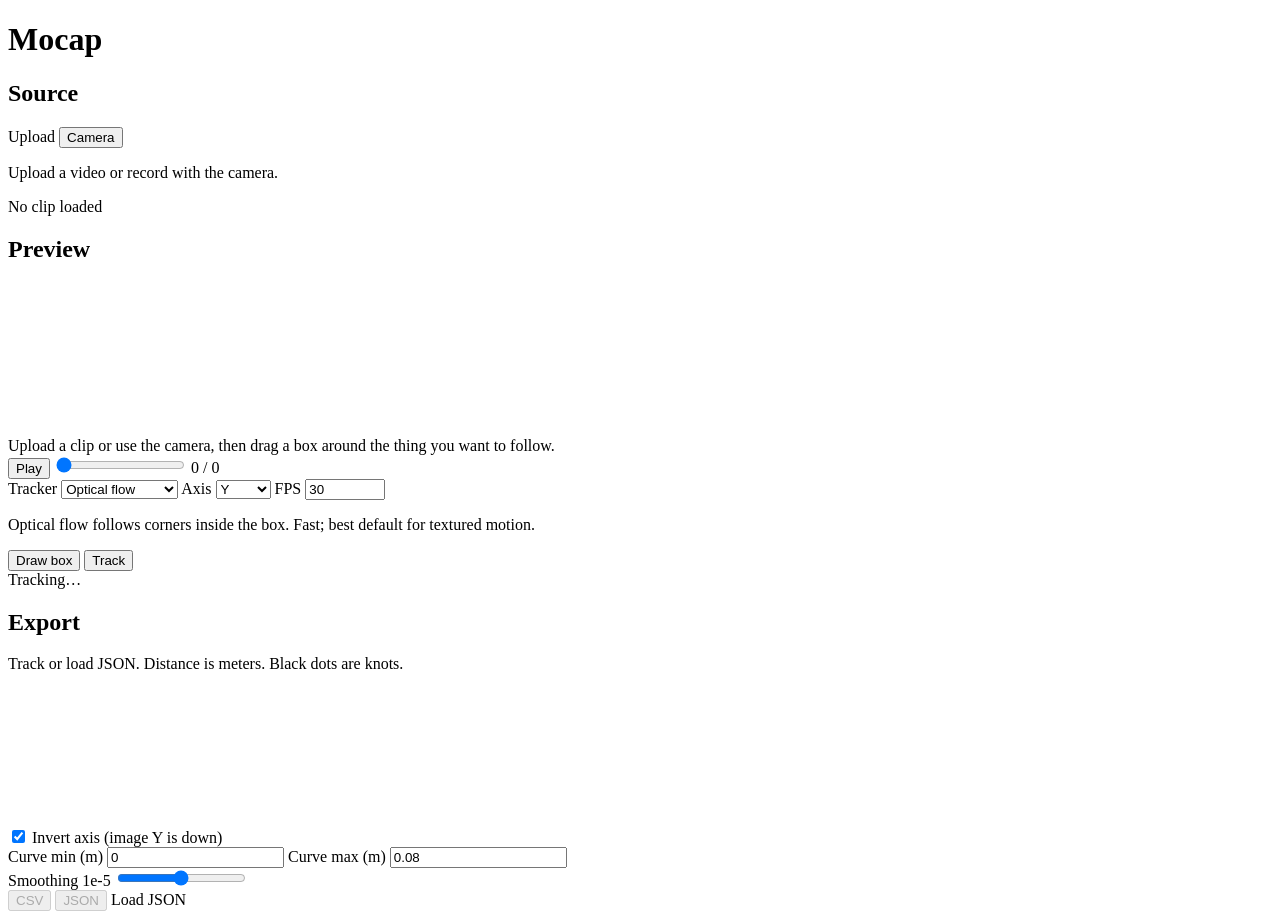
==== webapp/static/index.html @ e82bb7cd "Add mocap web app source for tracking, spline fitting, and CSV/JSON export." ====
<!DOCTYPE html>
<html lang="en">
<head>
  <meta charset="UTF-8" />
  <meta name="viewport" content="width=device-width, initial-scale=1.0" />
  <title>Mocap</title>
  <link rel="preconnect" href="https://fonts.googleapis.com" />
  <link rel="preconnect" href="https://fonts.gstatic.com" crossorigin />
  <link href="https://fonts.googleapis.com/css2?family=IBM+Plex+Mono:wght@400;500&family=Syne:wght@500;700;800&display=swap" rel="stylesheet" />
  <link rel="stylesheet" href="/styles.css?v=67" />
</head>
<body>
  <div class="app">
    <header class="top">
      <h1>Mocap</h1>
    </header>

    <section class="source-bar">
      <h2>Source</h2>
      <div class="row source-actions">
        <label class="btn">
          Upload
          <input type="file" id="fileInput" accept="video/*" hidden />
        </label>
        <button type="button" class="btn ghost" id="camBtn">Camera</button>
      </div>
      <p class="hint" id="sourceHint">Upload a video or record with the camera.</p>
      <div class="top-meta" id="clipMeta">No clip loaded</div>
    </section>

    <main class="stage">
      <section class="bundle preview-track">
        <div class="bundle-head">
          <h2>Preview</h2>
        </div>
        <div class="video-frame" id="videoFrame">
          <video id="video" playsinline muted></video>
          <canvas id="overlay"></canvas>
          <div class="empty" id="emptyState">
            Upload a clip or use the camera, then drag a box around the thing you want to follow.
          </div>
        </div>
        <div class="transport">
          <button type="button" class="icon-btn" id="playBtn" title="Play / pause">Play</button>
          <input type="range" id="seek" min="0" max="0" step="0.001" value="0" />
          <span class="time" id="timeLabel">0 / 0</span>
        </div>
        <div class="track-tools">
          <div class="row">
            <label class="field grow">
              Tracker
              <select id="tracker">
                <option value="lk">Optical flow</option>
                <option value="ncc">Template match</option>
                <option value="mil">MIL (OpenCV)</option>
              </select>
            </label>
            <label class="field grow">
              Axis
              <select id="axis">
                <option value="y">Y</option>
                <option value="x">X</option>
                <option value="xy">X + Y</option>
              </select>
            </label>
            <label class="field grow">
              FPS
              <input type="number" id="fps" value="30" min="1" max="240" step="0.01" />
            </label>
          </div>
          <p class="hint" id="trackerHint">Optical flow follows corners inside the box. Fast; best default for textured motion.</p>
          <div class="row">
            <button type="button" class="btn" id="drawBtn">Draw box</button>
            <button type="button" class="btn primary" id="trackBtn">Track</button>
          </div>
          <div class="progress hidden" id="progressWrap">
            <div class="bar" id="progressBar"></div>
            <span id="progressText">Tracking…</span>
          </div>
        </div>
      </section>

      <section class="bundle curve-export">
        <div class="curve-head">
          <h2>Export</h2>
          <span class="hint" id="fitHint">Track or load JSON. Distance is meters. Black dots are knots.</span>
        </div>
        <canvas id="plot"></canvas>
        <div class="export-tools">
          <label class="check"><input type="checkbox" id="invert" checked /> Invert axis (image Y is down)</label>
          <div class="row">
            <label class="field grow">
              Curve min (m)
              <input type="number" id="outMin" value="0" step="0.01" />
            </label>
            <label class="field grow">
              Curve max (m)
              <input type="number" id="outMax" value="0.08" step="0.01" />
            </label>
          </div>
          <label class="field">
            Smoothing <span id="smoothLabel">1e-5</span>
            <input type="range" id="smoothing" min="-8" max="-2" step="0.1" value="-5" />
          </label>
          <div class="row">
            <button type="button" class="btn" id="csvBtn" disabled>CSV</button>
            <button type="button" class="btn primary" id="jsonBtn" disabled>JSON</button>
            <label class="btn ghost">
              Load JSON
              <input type="file" id="jsonInput" accept="application/json,.json" hidden />
            </label>
          </div>
        </div>
      </section>
    </main>
  </div>
  <script src="/app.js?v=67"></script>
</body>
</html>
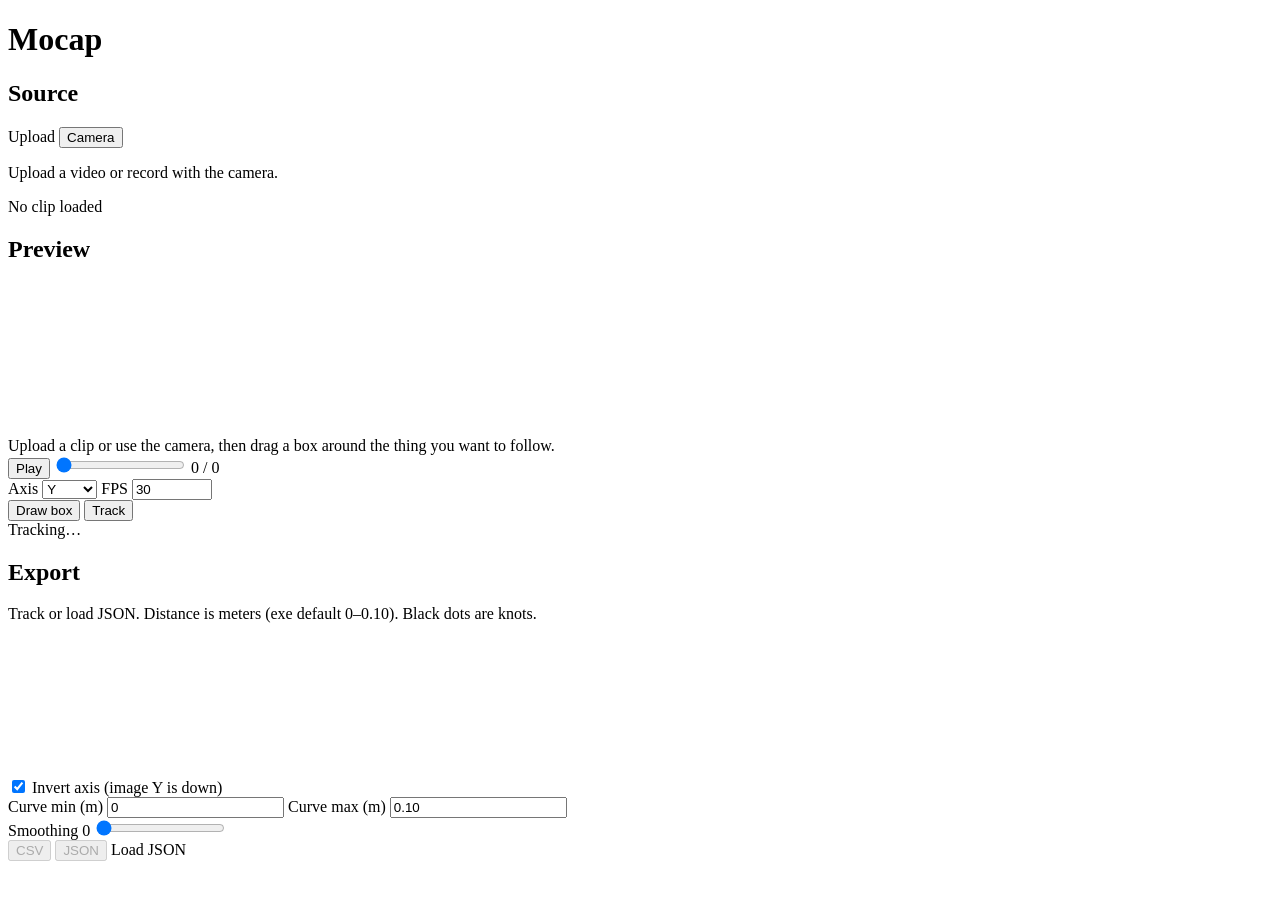
==== commit 5e5933b4: "Align web tracking with CSRT desktop pipeline and stream live previews. Move deps to root requiremen" ====
--- a/webapp/static/index.html
+++ b/webapp/static/index.html
@@ -7,7 +7,7 @@
   <link rel="preconnect" href="https://fonts.googleapis.com" />
   <link rel="preconnect" href="https://fonts.gstatic.com" crossorigin />
   <link href="https://fonts.googleapis.com/css2?family=IBM+Plex+Mono:wght@400;500&family=Syne:wght@500;700;800&display=swap" rel="stylesheet" />
-  <link rel="stylesheet" href="/styles.css?v=67" />
+  <link rel="stylesheet" href="/styles.css" />
 </head>
 <body>
   <div class="app">
@@ -17,7 +17,7 @@
 
     <section class="source-bar">
       <h2>Source</h2>
-      <div class="row source-actions">
+      <div class="row">
         <label class="btn">
           Upload
           <input type="file" id="fileInput" accept="video/*" hidden />
@@ -29,7 +29,7 @@
     </section>
 
     <main class="stage">
-      <section class="bundle preview-track">
+      <section class="bundle">
         <div class="bundle-head">
           <h2>Preview</h2>
         </div>
@@ -48,14 +48,6 @@
         <div class="track-tools">
           <div class="row">
             <label class="field grow">
-              Tracker
-              <select id="tracker">
-                <option value="lk">Optical flow</option>
-                <option value="ncc">Template match</option>
-                <option value="mil">MIL (OpenCV)</option>
-              </select>
-            </label>
-            <label class="field grow">
               Axis
               <select id="axis">
                 <option value="y">Y</option>
@@ -68,7 +60,6 @@
               <input type="number" id="fps" value="30" min="1" max="240" step="0.01" />
             </label>
           </div>
-          <p class="hint" id="trackerHint">Optical flow follows corners inside the box. Fast; best default for textured motion.</p>
           <div class="row">
             <button type="button" class="btn" id="drawBtn">Draw box</button>
             <button type="button" class="btn primary" id="trackBtn">Track</button>
@@ -80,10 +71,10 @@
         </div>
       </section>
 
-      <section class="bundle curve-export">
+      <section class="bundle">
         <div class="curve-head">
           <h2>Export</h2>
-          <span class="hint" id="fitHint">Track or load JSON. Distance is meters. Black dots are knots.</span>
+          <span class="hint" id="fitHint">Track or load JSON. Distance is meters (exe default 0–0.10). Black dots are knots.</span>
         </div>
         <canvas id="plot"></canvas>
         <div class="export-tools">
@@ -95,12 +86,12 @@
             </label>
             <label class="field grow">
               Curve max (m)
-              <input type="number" id="outMax" value="0.08" step="0.01" />
+              <input type="number" id="outMax" value="0.10" step="0.01" />
             </label>
           </div>
           <label class="field">
-            Smoothing <span id="smoothLabel">1e-5</span>
-            <input type="range" id="smoothing" min="-8" max="-2" step="0.1" value="-5" />
+            Smoothing <span id="smoothLabel">0</span>
+            <input type="range" id="smoothing" min="0" max="500" step="1" value="0" />
           </label>
           <div class="row">
             <button type="button" class="btn" id="csvBtn" disabled>CSV</button>
@@ -114,6 +105,6 @@
       </section>
     </main>
   </div>
-  <script src="/app.js?v=67"></script>
+  <script src="/app.js"></script>
 </body>
 </html>
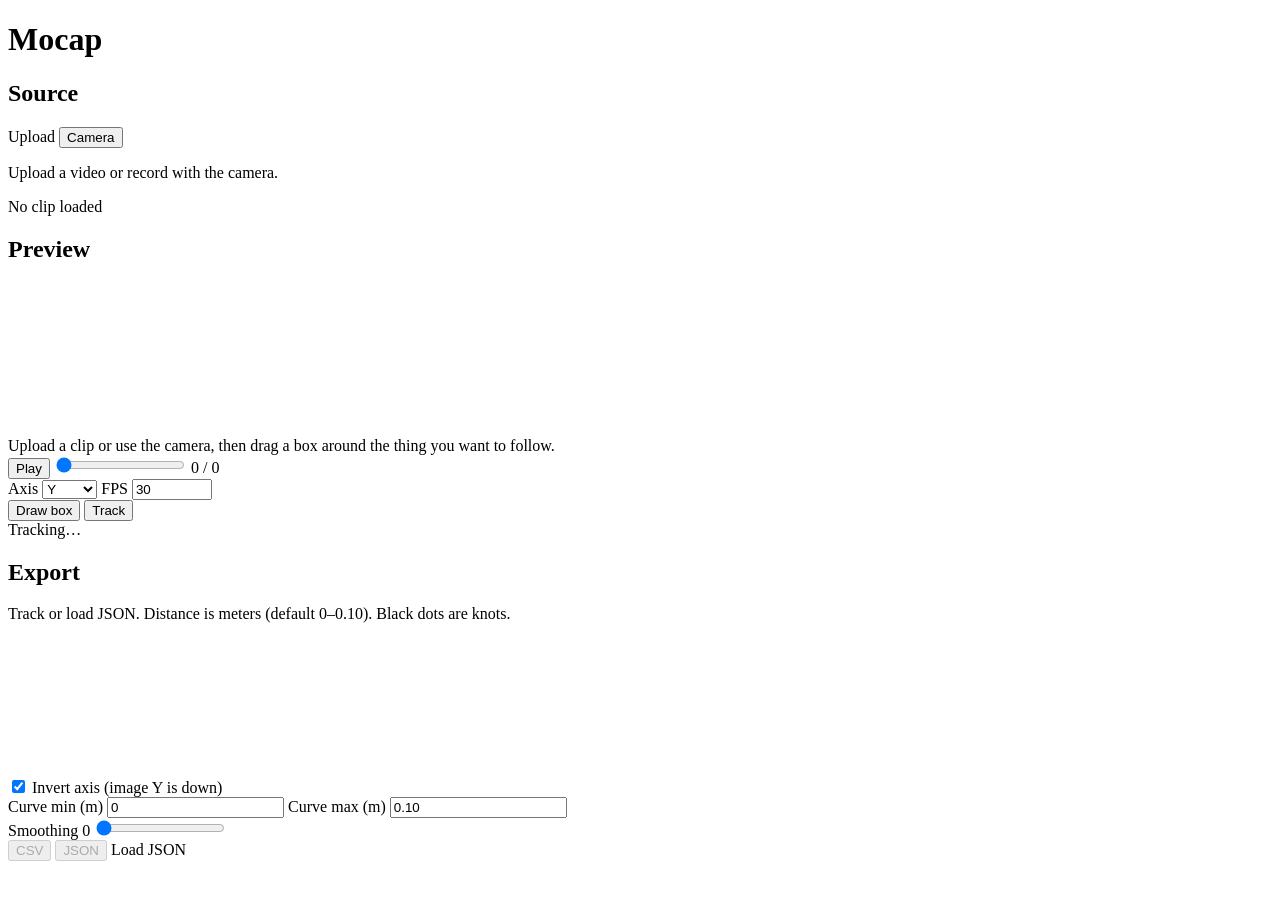
==== commit 7fbd37b4: "Rename tracking APIs and drop desktop-exe wording so the web app stands on its own." ====
--- a/webapp/static/index.html
+++ b/webapp/static/index.html
@@ -74,7 +74,7 @@
       <section class="bundle">
         <div class="curve-head">
           <h2>Export</h2>
-          <span class="hint" id="fitHint">Track or load JSON. Distance is meters (exe default 0–0.10). Black dots are knots.</span>
+          <span class="hint" id="fitHint">Track or load JSON. Distance is meters (default 0–0.10). Black dots are knots.</span>
         </div>
         <canvas id="plot"></canvas>
         <div class="export-tools">
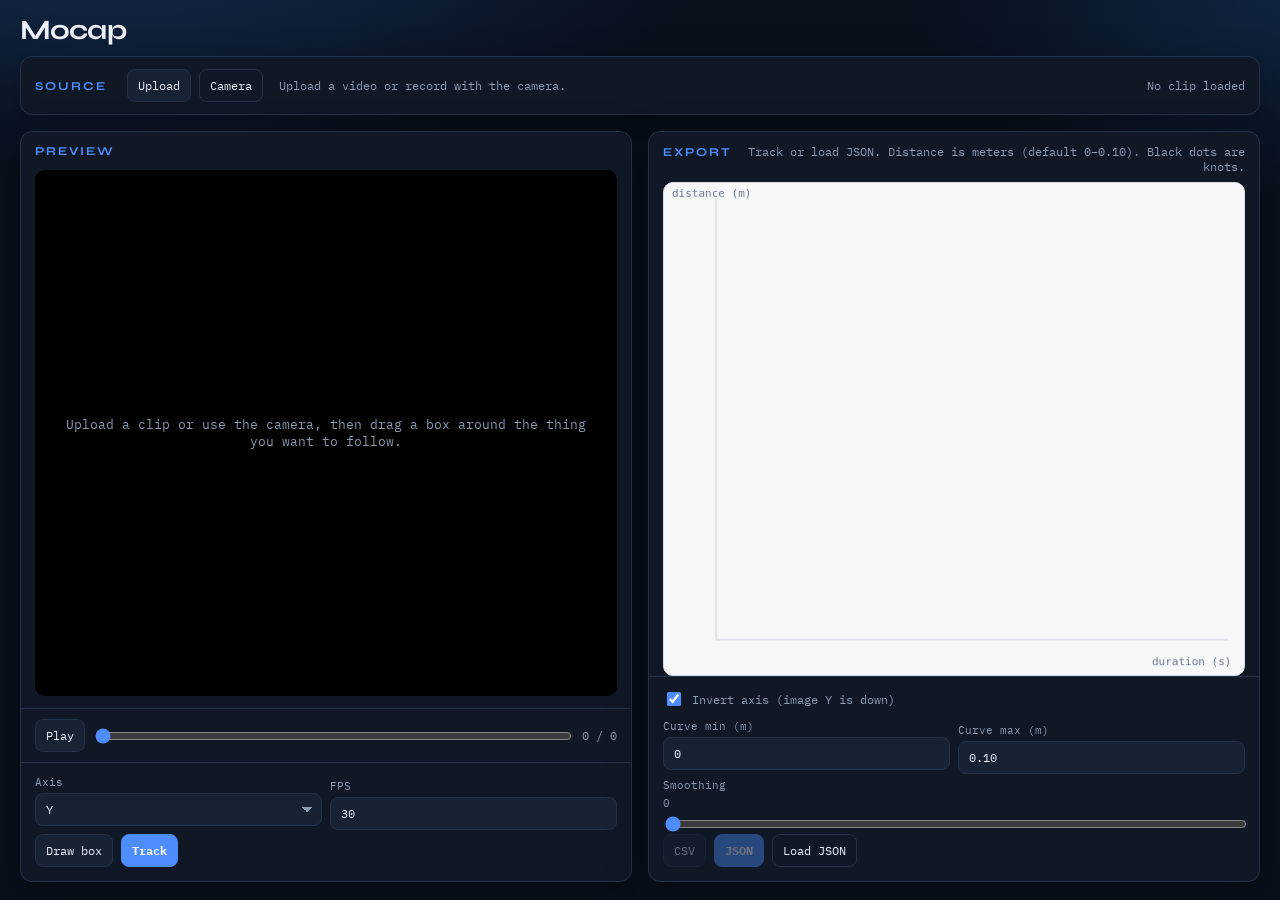
==== commit ebee338b: "Run tracking in the browser so the app can deploy on GitHub Pages." ====
--- a/webapp/static/index.html
+++ b/webapp/static/index.html
@@ -7,7 +7,7 @@
   <link rel="preconnect" href="https://fonts.googleapis.com" />
   <link rel="preconnect" href="https://fonts.gstatic.com" crossorigin />
   <link href="https://fonts.googleapis.com/css2?family=IBM+Plex+Mono:wght@400;500&family=Syne:wght@500;700;800&display=swap" rel="stylesheet" />
-  <link rel="stylesheet" href="/styles.css" />
+  <link rel="stylesheet" href="styles.css" />
 </head>
 <body>
   <div class="app">
@@ -105,6 +105,8 @@
       </section>
     </main>
   </div>
-  <script src="/app.js"></script>
+  <script src="spline.js"></script>
+  <script src="tracking.js"></script>
+  <script src="app.js"></script>
 </body>
 </html>
--- a/webapp/static/styles.css
+++ b/webapp/static/styles.css
@@ -0,0 +1,340 @@
+/* Mocap UI — source on top, preview and export side by side. */
+:root {
+  --bg: #08101c;
+  --panel: #101826;
+  --ink: #eef3fb;
+  --muted: #8b9bb0;
+  --line: #243247;
+  --accent: #4d8dff;
+  --accent-hover: #6aa0ff;
+  --ghost: #172233;
+  --radius: 12px;
+  --shadow: 0 12px 40px rgba(0, 0, 0, 0.28);
+}
+
+* { box-sizing: border-box; }
+
+html, body {
+  margin: 0;
+  height: 100%;
+  background: var(--bg);
+  color: var(--ink);
+  font-family: "Syne", sans-serif;
+}
+
+body {
+  background-image:
+    radial-gradient(1100px 480px at 8% -12%, #173056, transparent 58%),
+    radial-gradient(700px 380px at 100% 0%, #10243f, transparent 52%);
+}
+
+.app {
+  max-width: 1440px;
+  height: 100%;
+  margin: 0 auto;
+  padding: 16px 20px 18px;
+  display: flex;
+  flex-direction: column;
+}
+
+.top {
+  display: flex;
+  align-items: center;
+  gap: 16px;
+  margin-bottom: 12px;
+}
+
+h1, h2, p { margin: 0; }
+
+h1 {
+  font-size: 28px;
+  letter-spacing: -0.03em;
+  line-height: 1;
+}
+
+.hint, .top-meta, .time, label, select, input, button {
+  font-family: "IBM Plex Mono", monospace;
+}
+
+.top-meta, .hint, .time {
+  color: var(--muted);
+  font-size: 12px;
+}
+
+h2 {
+  font-size: 12px;
+  letter-spacing: 0.16em;
+  text-transform: uppercase;
+  color: var(--accent);
+  margin-bottom: 0;
+}
+
+.source-bar,
+.bundle {
+  background: var(--panel);
+  border: 1px solid var(--line);
+  border-radius: var(--radius);
+  box-shadow: var(--shadow);
+}
+
+.source-bar {
+  display: flex;
+  flex-wrap: wrap;
+  align-items: center;
+  gap: 10px 16px;
+  padding: 12px 14px;
+  margin-bottom: 16px;
+}
+
+.source-bar h2 { margin-right: 4px; }
+.source-bar #sourceHint { flex: 1; min-width: 180px; margin: 0; }
+.source-bar #sourceHint:empty { display: none; }
+.source-bar #clipMeta { margin-left: auto; text-align: right; }
+
+.stage {
+  flex: 1;
+  min-height: 0;
+  display: grid;
+  grid-template-columns: minmax(0, 1fr) minmax(0, 1fr);
+  gap: 16px;
+}
+
+.bundle {
+  display: flex;
+  flex-direction: column;
+  min-height: 0;
+  overflow: hidden;
+}
+
+.bundle-head,
+.curve-head,
+.transport,
+.track-tools,
+.export-tools {
+  flex-shrink: 0;
+}
+
+.bundle-head h2,
+.curve-head h2 {
+  white-space: nowrap;
+}
+
+.bundle-head,
+.curve-head {
+  display: flex;
+  justify-content: space-between;
+  align-items: baseline;
+  gap: 12px;
+  padding: 12px 14px 0;
+}
+
+.curve-head { padding-bottom: 8px; }
+.curve-head .hint { text-align: right; }
+
+.video-frame {
+  position: relative;
+  flex: 1 1 0;
+  min-height: 160px;
+  margin: 12px 14px 0;
+  background: #070b12;
+  overflow: hidden;
+  border-radius: 10px;
+}
+
+video, canvas#overlay {
+  position: absolute;
+  inset: 0;
+  width: 100%;
+  height: 100%;
+}
+
+video { object-fit: contain; background: #000; }
+canvas#overlay { pointer-events: none; }
+
+.video-frame.drawing canvas#overlay { pointer-events: auto; cursor: crosshair; }
+
+.video-frame.live::after {
+  content: "● REC";
+  position: absolute;
+  top: 12px;
+  left: 12px;
+  z-index: 2;
+  padding: 5px 9px;
+  border-radius: 999px;
+  border: 1px solid #ff5b5b;
+  color: #ff5b5b;
+  font-family: "IBM Plex Mono", monospace;
+  font-size: 11px;
+  letter-spacing: 0.12em;
+  background: rgba(7, 11, 18, 0.78);
+}
+
+.empty {
+  position: absolute;
+  inset: 0;
+  display: grid;
+  place-items: center;
+  text-align: center;
+  padding: 24px;
+  color: var(--muted);
+  font-family: "IBM Plex Mono", monospace;
+  font-size: 13px;
+  pointer-events: none;
+}
+
+.empty.hidden { display: none; }
+
+.transport {
+  display: flex;
+  align-items: center;
+  gap: 10px;
+  padding: 10px 14px;
+  border-top: 1px solid var(--line);
+  margin-top: 12px;
+}
+
+.transport input[type="range"] {
+  flex: 1;
+  width: 100%;
+  min-width: 0;
+  margin: 0;
+}
+
+.track-tools,
+.export-tools {
+  padding: 12px 14px 14px;
+  border-top: 1px solid var(--line);
+}
+
+.track-tools .field,
+.export-tools .field { margin-bottom: 8px; }
+.track-tools .field:last-of-type,
+.export-tools .field:last-of-type { margin-bottom: 0; }
+
+#plot {
+  width: calc(100% - 28px);
+  margin: 0 14px;
+  flex: 1 1 0;
+  min-height: 140px;
+  display: block;
+  background: #f6f7f9;
+  border: 1px solid #d7dde6;
+  border-radius: 10px;
+}
+
+.row {
+  display: flex;
+  flex-wrap: wrap;
+  gap: 8px;
+  align-items: center;
+}
+
+.grow { flex: 1; min-width: 0; }
+
+.btn, .icon-btn, select, input[type="number"] {
+  background: var(--ghost);
+  color: var(--ink);
+  border: 1px solid var(--line);
+  border-radius: 8px;
+  padding: 8px 10px;
+  font-size: 12px;
+  transition: border-color 0.15s ease, background 0.15s ease, transform 0.12s ease;
+}
+
+.btn, .icon-btn { cursor: pointer; }
+.btn:hover, .icon-btn:hover {
+  border-color: var(--accent);
+  background: #1c2c44;
+}
+.btn:focus-visible, .icon-btn:focus-visible, select:focus-visible, input:focus-visible {
+  outline: 2px solid rgba(77, 141, 255, 0.55);
+  outline-offset: 1px;
+}
+.btn.primary {
+  background: var(--accent);
+  color: #f4f8ff;
+  border-color: var(--accent);
+  font-weight: 700;
+}
+.btn.primary:hover { background: var(--accent-hover); border-color: var(--accent-hover); }
+.btn.ghost { background: transparent; }
+.btn:disabled, .icon-btn:disabled { opacity: 0.4; cursor: not-allowed; transform: none; }
+.btn:disabled:hover, .icon-btn:disabled:hover { border-color: var(--line); background: var(--ghost); }
+
+select {
+  appearance: none;
+  background-image: linear-gradient(45deg, transparent 50%, var(--muted) 50%), linear-gradient(135deg, var(--muted) 50%, transparent 50%);
+  background-position: calc(100% - 14px) 50%, calc(100% - 9px) 50%;
+  background-size: 5px 5px, 5px 5px;
+  background-repeat: no-repeat;
+  padding-right: 24px;
+}
+
+.field {
+  display: flex;
+  flex-direction: column;
+  gap: 4px;
+  font-size: 11px;
+  color: var(--muted);
+}
+
+.field select, .field input { width: 100%; }
+
+.check {
+  display: flex;
+  gap: 8px;
+  align-items: center;
+  font-size: 12px;
+  color: var(--muted);
+  margin-bottom: 10px;
+}
+
+.check input {
+  accent-color: var(--accent);
+  width: 14px;
+  height: 14px;
+}
+
+.progress {
+  margin-top: 10px;
+  height: 28px;
+  border: 1px solid var(--line);
+  border-radius: 8px;
+  position: relative;
+  overflow: hidden;
+  background: #0c1420;
+}
+
+.progress.hidden { display: none; }
+
+.bar {
+  position: absolute;
+  inset: 0 auto 0 0;
+  width: 0%;
+  background: linear-gradient(90deg, #2d6adf, var(--accent));
+}
+
+#progressText {
+  position: relative;
+  z-index: 1;
+  display: block;
+  padding: 6px 8px;
+  font-size: 11px;
+  font-weight: 500;
+  color: #f4f8ff;
+  text-shadow: 0 1px 2px rgba(0, 0, 0, 0.85);
+}
+
+input[type="range"] {
+  accent-color: var(--accent);
+}
+
+@media (max-width: 900px) {
+  html, body, .app { height: auto; }
+  .stage { grid-template-columns: 1fr; }
+  .video-frame { min-height: 220px; }
+  #plot { min-height: 220px; }
+  .source-bar #clipMeta { margin-left: 0; text-align: left; width: 100%; }
+  .curve-head { flex-direction: column; align-items: flex-start; }
+  .curve-head .hint { text-align: left; }
+}
